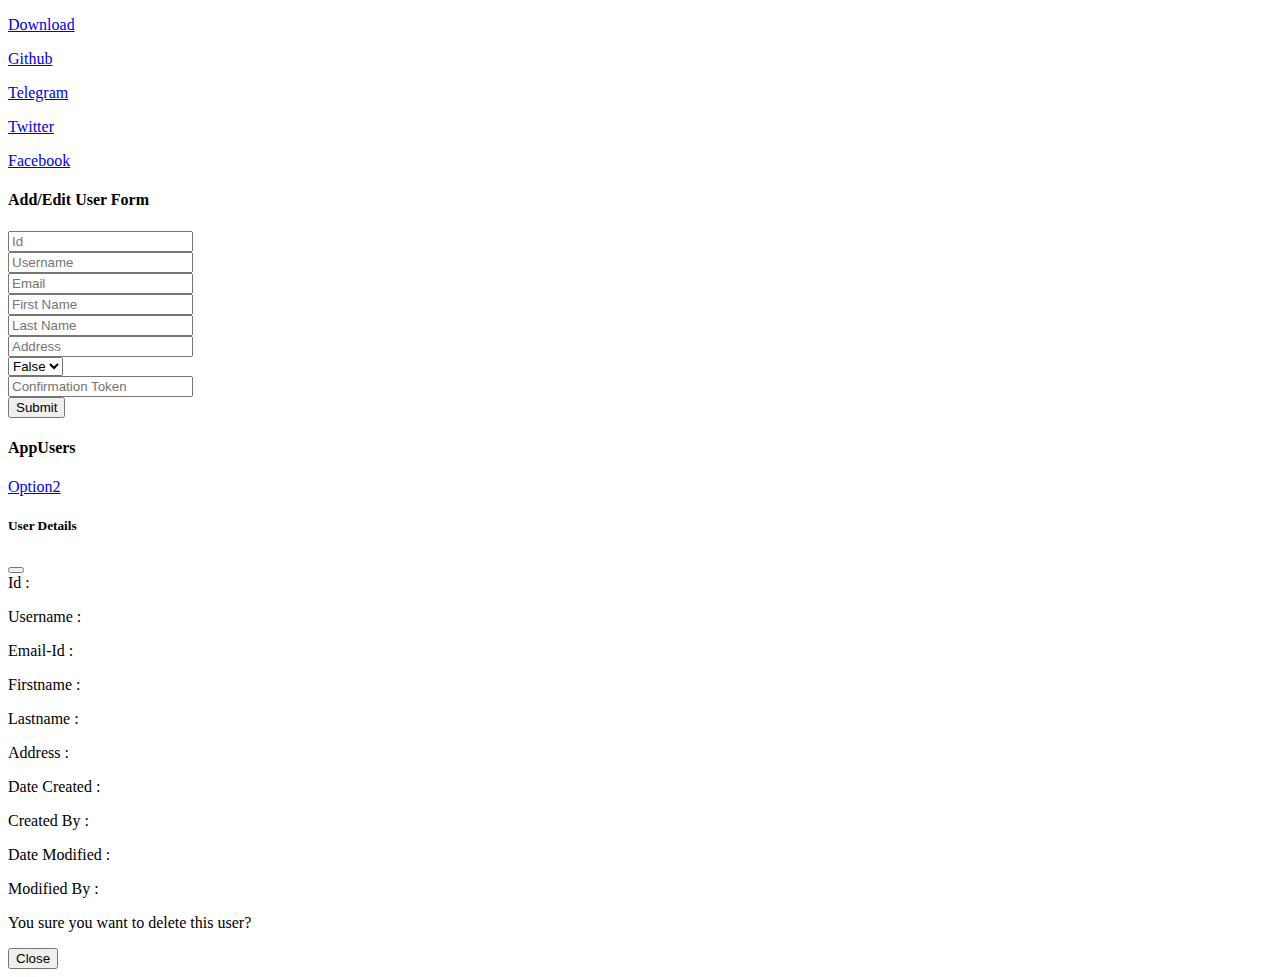
==== src/main/resources/templates/index.html @ 921b3219 "initial" ====
<!DOCTYPE html>
<html lang="en" xmlns:th="http://www.thymeleaf.org">
<head>
<meta name="viewport"
	content="width=device-width, initial-scale=1.0, minimum-scale=1.0">
<title>Spring WebFulRestFul</title>
<link rel="stylesheet" th:href="@{/webjars/font-awesome/css/all.css}">
<link rel="stylesheet"
	th:href="@{/webjars/bootstrap/css/bootstrap.min.css}" />
<link rel="stylesheet" th:href="@{/css/main.css}" />
<link rel="stylesheet" th:href="@{/css/style.css}" />
</head>
<body>
	<div class="container-fluid">


		<div class="sidenav">
			<div class="sidelinks sidedwn">
				<a href="https://github.com/ajkr195/SpringBootRocksWebRestFul"
					target="_blank">
					<p class="hidden">Download</p>
					<span> <i class="fa fa-download"></i></span>
				</a>
			</div>
			<div class="sidegit sidelinks">
				<a href="https://github.com/ajkr195/SpringBootRocksWebRestFul"
					target="_blank">
					<p class="hidden">Github</p> <span> <i class="fab fa-github"></i></span>
				</a>
			</div>
			<div class="sidelinks sidetele">
				<a href="https://github.com/ajkr195/SpringBootRocksWebRestFul"
					target="_blank">
					<p class="hidden">Telegram</p> <span> <i
						class="fab fa-telegram-plane"></i></span>
				</a>
			</div>
			<div class="sidelinks sidetwit">
				<a href="https://github.com/ajkr195/SpringBootRocksWebRestFul"
					target="_blank">
					<p class="hidden">Twitter</p>
					<span> <i class="fab fa-twitter"></i></span>
				</a>
			</div>
			<div class="sidelinks sidefb">
				<a href="https://github.com/ajkr195/SpringBootRocksWebRestFul"
					target="_blank">
					<p class="hidden">Facebook</p> <span> <i
						class="fab fa-facebook-f"></i></span>
				</a>
			</div>
		</div>



		<div class="row">
			<div class="card">

				<div class="card-header text-center text-primary attention-text">
					<h4>Add/Edit User Form</h4>
				</div>

				<div class="card-body">
					<form onsubmit="event.preventDefault();onFormSubmit();"
						autocomplete="off" class="needs-validation mt-4" novalidate>
						<div class="row mb-3">
							<div class="col">
								<input type="text" class="form-control" placeholder="Id"
									aria-label="username" name="userid" id="userid" readonly />
							</div>
							<div class="col">
								<input type="text" class="form-control" placeholder="Username"
									name="username" id="username" />
							</div>
						</div>
						<div class="row mb-3">
							<div class="col">
								<input type="text" class="form-control" placeholder="Email"
									aria-label="useremail" name="useremail" id="useremail">
							</div>
							<div class="col">
								<input type="text" class="form-control" placeholder="First Name"
									aria-label="userfirstname" name="userfirstname"
									id="userfirstname" />
							</div>
						</div>
						<div class="row mb-3">
							<div class="col">
								<input type="text" class="form-control" placeholder="Last Name"
									aria-label="userlastname" name="userlastname" id="userlastname" />
							</div>
							<div class="col">
								<input type="text" class="form-control" placeholder="Address"
									aria-label="useraddress" name="useraddress" id="useraddress" />
							</div>
						</div>
						<div class="row mb-3">
							<div class="col">
								<select class="form-select" name="userenabled" id="userenabled">
									<option value="true">True</option>
									<option selected value="false">False</option>
								</select>
							</div>
							<div class="col">
								<input type="text" class="form-control"
									placeholder="Confirmation Token"
									aria-label="userconfirmationtoken" name="userconfirmationtoken"
									id="userconfirmationtoken">
							</div>
						</div>
						<div class="row mt-4 mb-3">
							<button class="btn btn-primary fw-bold" id="formsubmitbutton"
								type="submit">
								<i class="fas fa-check-double fa-2x"></i> Submit
							</button>
						</div>
					</form>
				</div>
			</div>
		</div>


		<div class="row mt-4">
			<div class="card">
				<div class="card-header text-center text-primary">
					<div class="d-flex align-items-center justify-content-between attention-text">
						<h4 class="float-start">AppUsers</h4>

						<a class="btn btn-primary float-end" href="/index2"
							th:href="@{/index2}"> Option2</a>
					</div>
				</div>
				<div class="card-body">
					<div class="d-flex justify-content-center">
						<div class="spinner-border" role="status" id="loading">
							<!--<span class="sr-only">Please wait....</span> -->
						</div>
					</div>
					<div class="table-responsive">
						<table class="table table-sm" id="appusers"></table>
					</div>
				</div>


			</div>
		</div>

	</div>



	<div id="exampleModal" class="modal fade" data-bs-backdrop="static"
		data-bs-keyboard="false" tabindex="-1"
		aria-labelledby="staticBackdropLabel" aria-hidden="true">
		<div class="modal-dialog modal-dialog-centered modal-lg"
			role="document">
			<div class="modal-content">
				<div class="modal-header modal-header-primary">
					<h5 class="modal-title">User Details</h5>
					<button type="button" class="btn-close close"
						data-bs-dismiss="modal" aria-label="Close"></button>
				</div>
				<div class="modal-body">

					<div class="row">
						<div class="col-md-4 text-end">
							<label class="control-label fs-5" for="userId">Id :</label>
						</div>
						<div class="col-md-8 text-start">
							<p class="fs-5" id="userId"></p>
						</div>
					</div>
					<div class="row">
						<div class="col-md-4 text-end">
							<label class="control-label fs-5" for="userName">Username
								:</label>
						</div>
						<div class="col-md-8 text-start">
							<p class="fs-5" id="userName"></p>
						</div>
					</div>
					<div class="row">
						<div class="col-md-4 text-end">
							<label class="control-label fs-5" for="userEmail">Email-Id
								:</label>
						</div>
						<div class="col-md-8 text-start">
							<p class="fs-5" id="userEmail"></p>
						</div>
					</div>
					<div class="row">
						<div class="col-md-4 text-end">
							<label class="control-label fs-5" for="userFirstname">Firstname
								:</label>
						</div>
						<div class="col-md-8 text-start">
							<p class="fs-5" id="userFirstname"></p>
						</div>
					</div>
					<div class="row">
						<div class="col-md-4 text-end">
							<label class="control-label fs-5" for="userLastname">Lastname
								:</label>
						</div>
						<div class="col-md-8 text-start">
							<p class="fs-5" id="userLastname"></p>
						</div>
					</div>
					<div class="row">
						<div class="col-md-4 text-end">
							<label class="control-label fs-5" for="userAddress">Address
								:</label>
						</div>
						<div class="col-md-8 text-start">
							<p class="fs-5" id="userAddress"></p>
						</div>
					</div>
					<div class="row">
						<div class="col-md-4 text-end">
							<label class="control-label fs-5" for="userDatecreated">Date
								Created :</label>
						</div>
						<div class="col-md-8 text-start">
							<p class="fs-5" id="userDatecreated"></p>
						</div>
					</div>
					<div class="row">
						<div class="col-md-4 text-end">
							<label class="control-label fs-5" for="userCreatedby">Created
								By :</label>
						</div>
						<div class="col-md-8 text-start">
							<p class="fs-5" id="userCreatedby"></p>
						</div>
					</div>
					<div class="row">
						<div class="col-md-4 text-end">
							<label class="control-label fs-5" for="userDatemodified">Date
								Modified :</label>
						</div>
						<div class="col-md-8 text-start">
							<p class="fs-5" id="userDatemodified"></p>
						</div>
					</div>
					<div class="row">
						<div class="col-md-4 text-end">
							<label class="control-label fs-5" for="userModifiedby">Modified
								By :</label>
						</div>
						<div class="col-md-8 text-start">
							<p class="fs-5" id="userModifiedby"></p>
						</div>
					</div>

					<p class="text-center text-danger fw-bold mt-4 fs-5">You sure
						you want to delete this user?</p>
				</div>



				<div class="modal-footer">
					<div id="delbtnhere"></div>
					<div id="deactivatebtnhere"></div>
					<div id="activatebtnhere"></div>
					<button type="button" class="btn btn-secondary"
						data-bs-dismiss="modal">Close</button>
				</div>
			</div>
		</div>
	</div>




</body>
<script type="text/javascript"
	th:src="@{/webjars/bootstrap/js/bootstrap.bundle.min.js}"></script>
<script type="text/javascript" th:src="@{/js/index.js}"></script>
<!-- <script type="text/javascript" th:src="@{/js/index2.js}"></script> -->
</html>
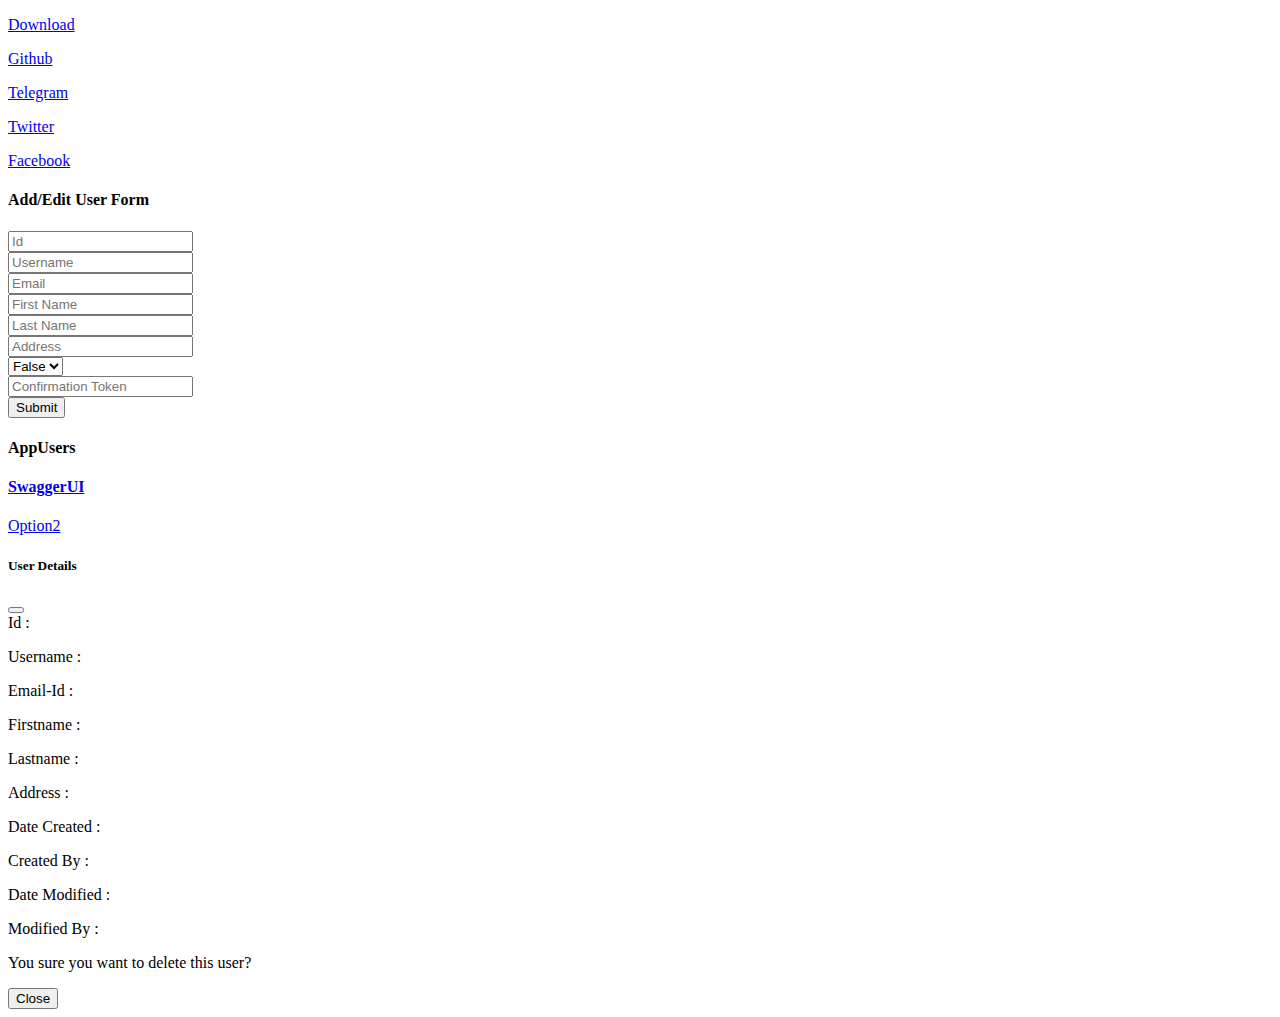
==== commit e9e0d80d: "updated for validation and swagger" ====
--- a/src/main/resources/templates/index.html
+++ b/src/main/resources/templates/index.html
@@ -125,6 +125,9 @@
 				<div class="card-header text-center text-primary">
 					<div class="d-flex align-items-center justify-content-between attention-text">
 						<h4 class="float-start">AppUsers</h4>
+						
+						<h4><a class="text-center text-success" href="/swagger-ui/"
+							th:href="@{/swagger-ui/}" target="_blank"> SwaggerUI</a></h4>
 
 						<a class="btn btn-primary float-end" href="/index2"
 							th:href="@{/index2}"> Option2</a>
